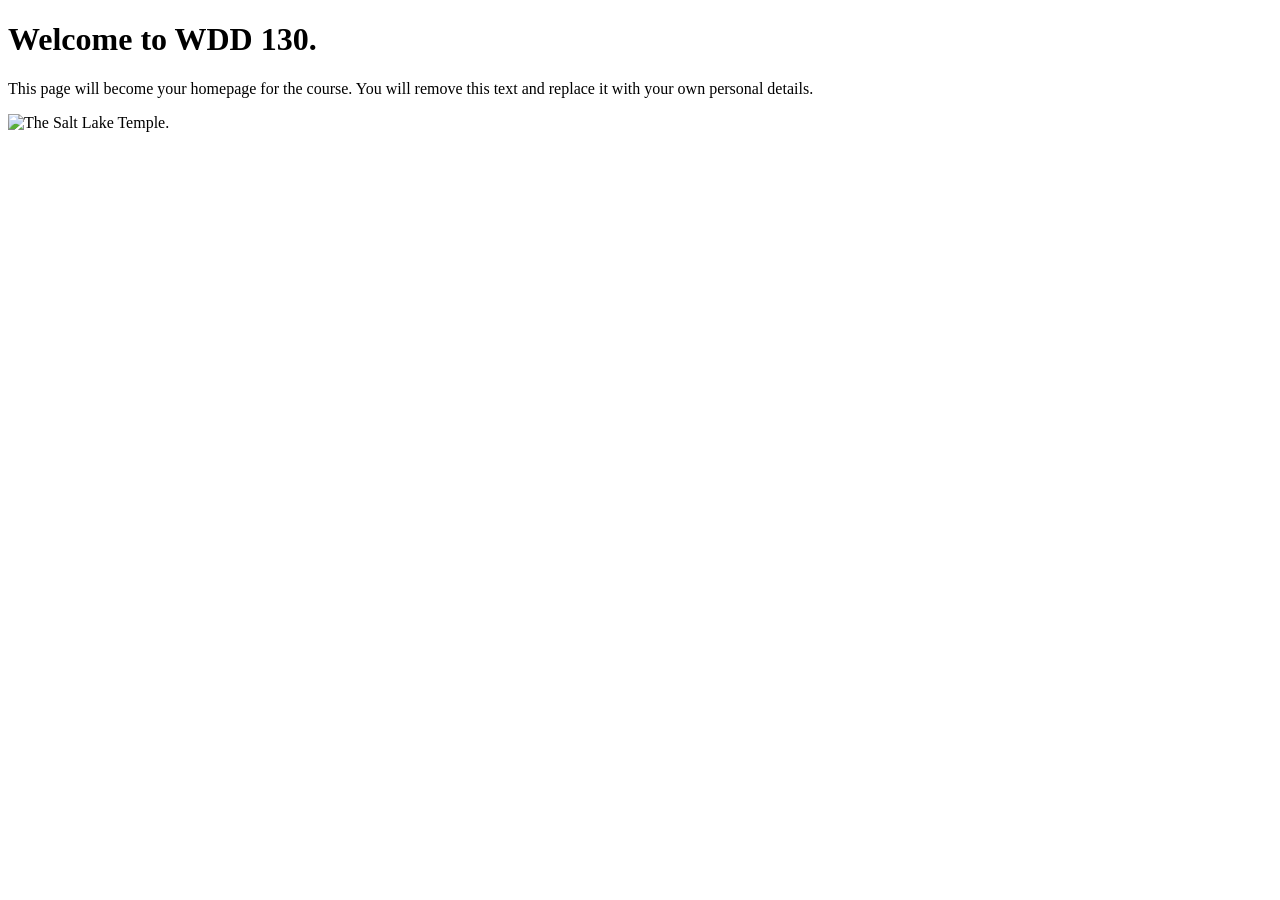
==== index.html @ 67563fc4 "Initial commit" ====
<!DOCTYPE html>
<html lang="en">
<head>
    <meta charset="UTF-8">
    <meta name="viewport" content="width=device-width, initial-scale=1.0">
    <title>WDD 130 | Personal Homepage</title>
</head>
<body>
    <h1>Welcome to WDD 130.</h1>
    <p>This page will become your homepage for the course. You will remove this text and replace it with your own personal details.</p>

    <img src="images/salt-lake-temple.jpg" alt="The Salt Lake Temple.">
</body>
</html>
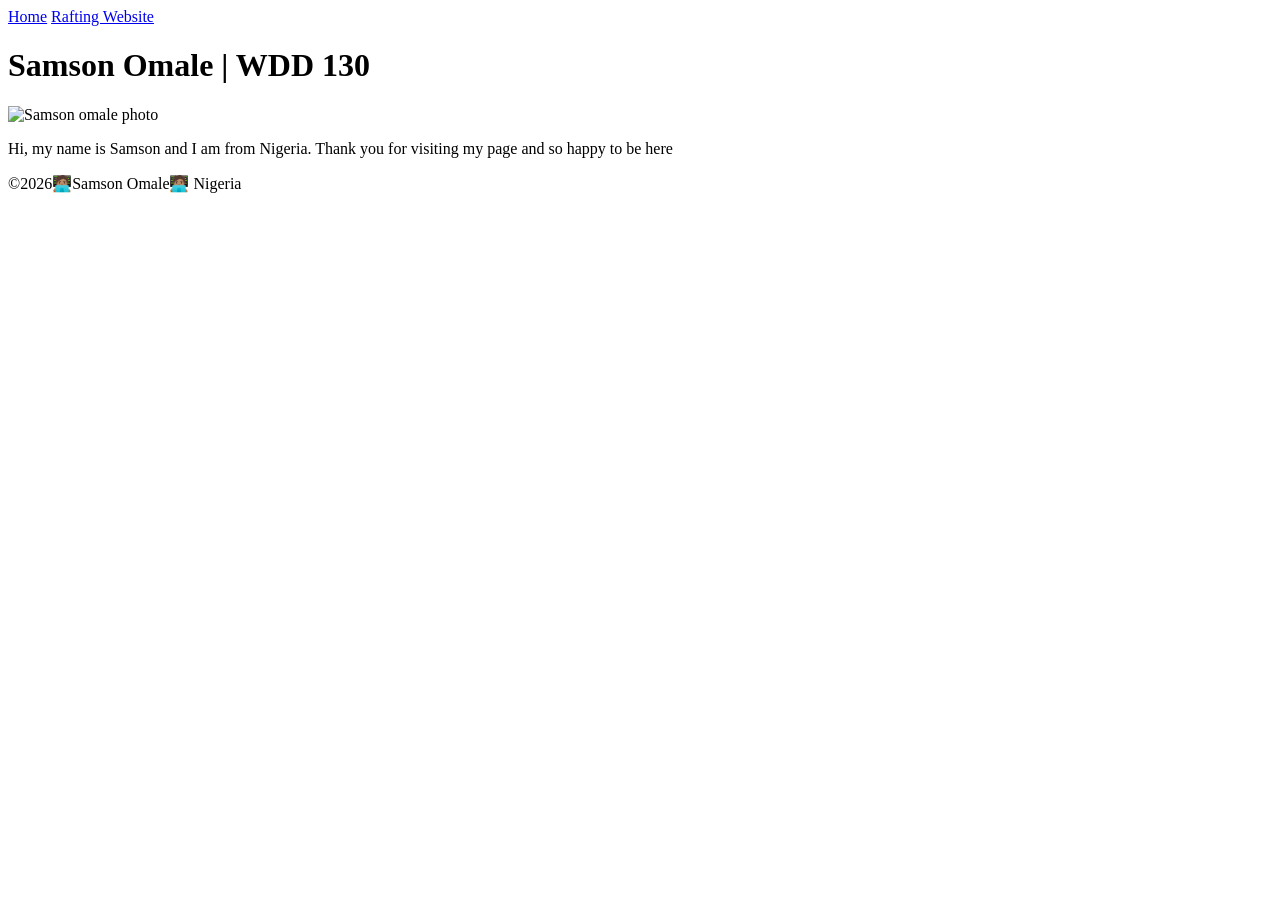
==== commit 171d6523: "completed" ====
--- a/index.html
+++ b/index.html
@@ -1,14 +1,31 @@
 <!DOCTYPE html>
 <html lang="en">
+
 <head>
     <meta charset="UTF-8">
     <meta name="viewport" content="width=device-width, initial-scale=1.0">
-    <title>WDD 130 | Personal Homepage</title>
+    <title>Samson Omale | WDD 130</title>
 </head>
+
 <body>
-    <h1>Welcome to WDD 130.</h1>
-    <p>This page will become your homepage for the course. You will remove this text and replace it with your own personal details.</p>
+    <header>
+        <nav>
+            <a href="#">Home</a>
+            <a href="wwr/">Rafting Website</a>
+        </nav>
+    </header>
+    <main>
+        <h1> Samson Omale | WDD 130 </h1>
+        <img src="profile.jpg" alt="Samson omale photo" width="200">
+        <p>Hi, my name is Samson and I am from Nigeria. Thank you for visiting my page and so happy
+            to be here</p>
+    </main>
+    <footer>
+        <p>©2026🧑🏽‍💻Samson Omale🧑🏽‍💻 Nigeria</p>
 
-    <img src="images/salt-lake-temple.jpg" alt="The Salt Lake Temple.">
+    </footer>
+
+
 </body>
+
 </html>
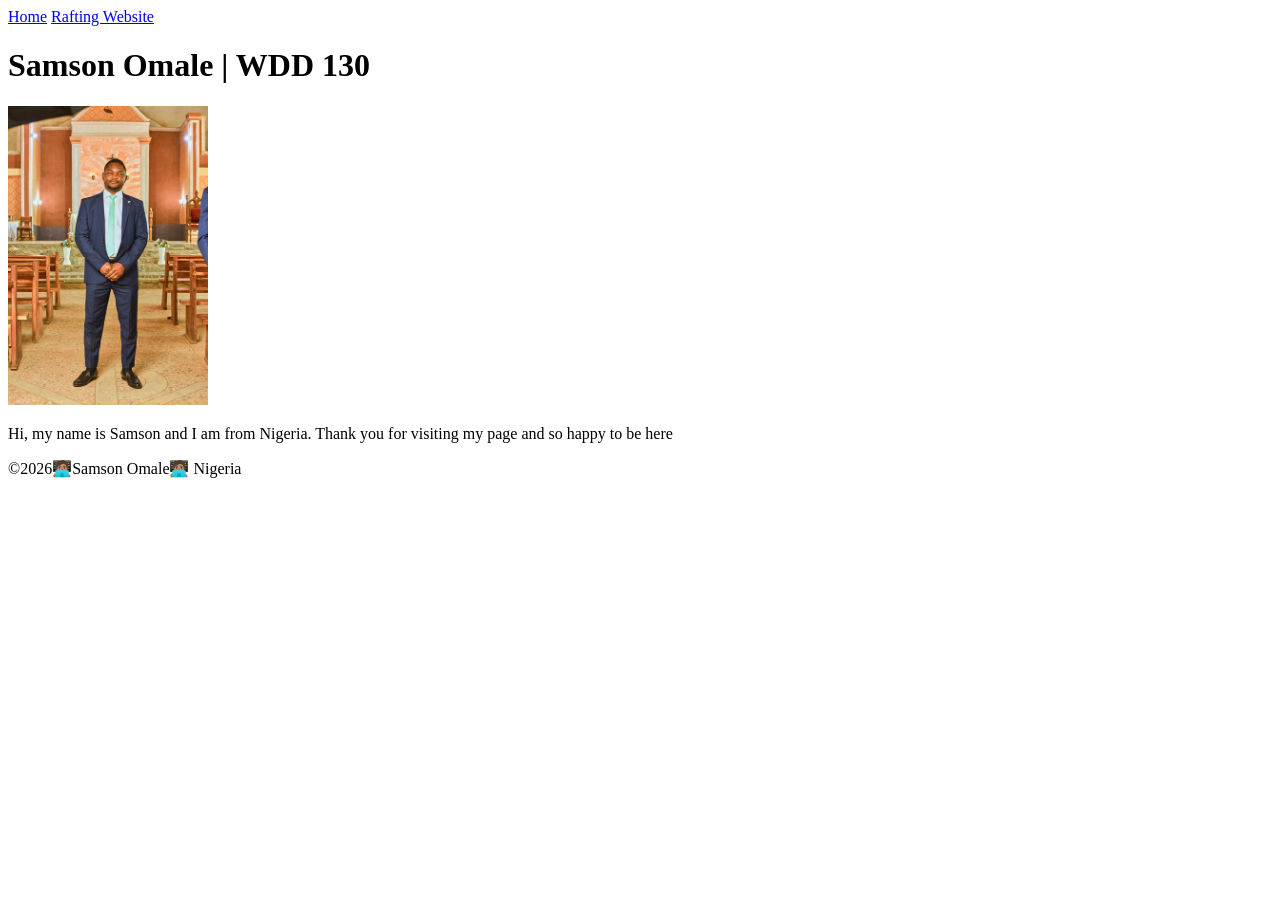
==== commit 3ea6ab2c: "image fixed" ====
--- a/index.html
+++ b/index.html
@@ -16,7 +16,7 @@
     </header>
     <main>
         <h1> Samson Omale | WDD 130 </h1>
-        <img src="profile.jpg" alt="Samson omale photo" width="200">
+        <img src="images/profile.jpg" alt="Samson omale photo" width="200">
         <p>Hi, my name is Samson and I am from Nigeria. Thank you for visiting my page and so happy
             to be here</p>
     </main>
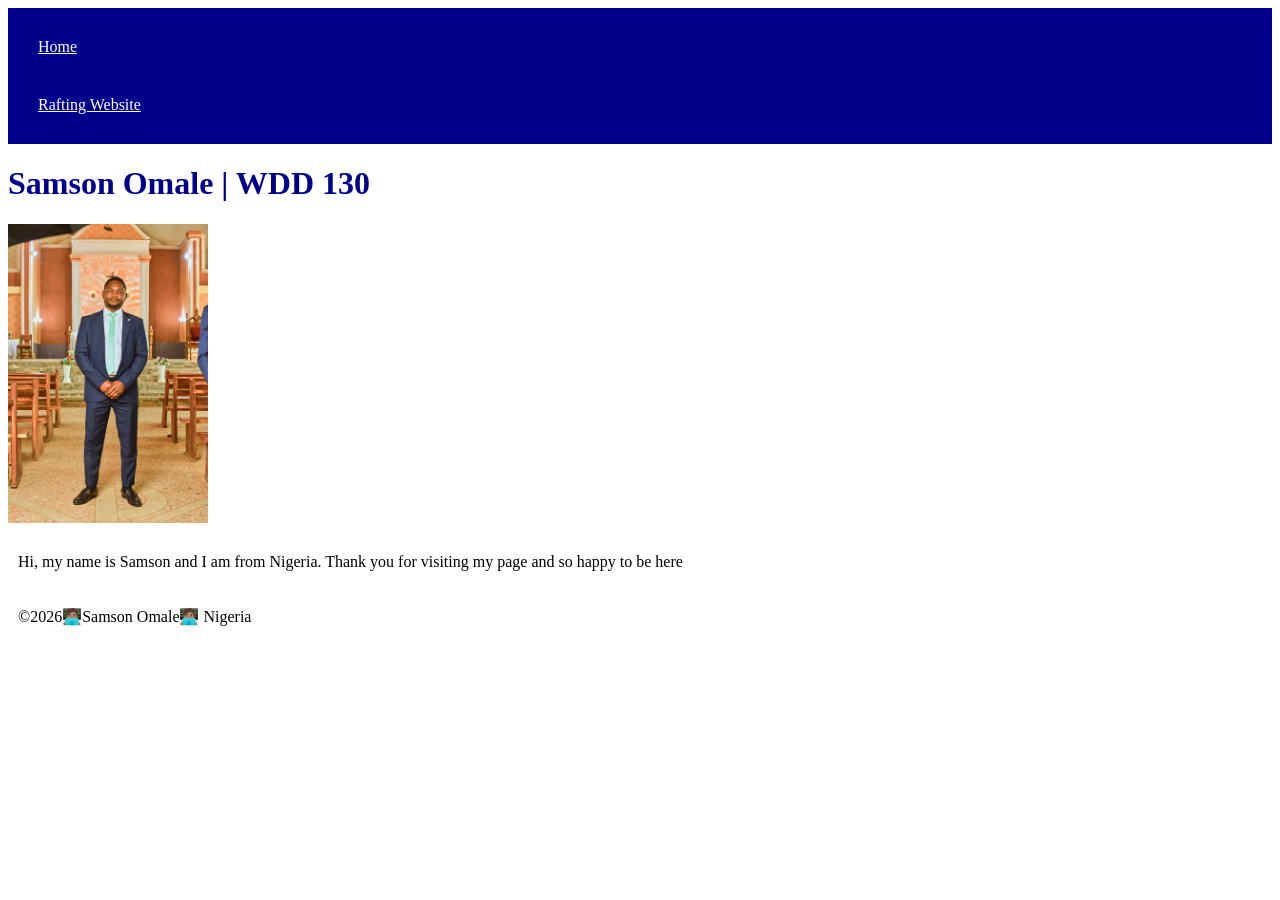
==== commit 359210ce: "css added" ====
--- a/index.html
+++ b/index.html
@@ -5,6 +5,7 @@
     <meta charset="UTF-8">
     <meta name="viewport" content="width=device-width, initial-scale=1.0">
     <title>Samson Omale | WDD 130</title>
+    <link rel="stylesheet" href="styles/styles.css">
 </head>
 
 <body>
--- a/styles/styles.css
+++ b/styles/styles.css
@@ -0,0 +1,26 @@
+nav {
+    background-color: darkblue;
+    padding: 10px;
+}
+
+nav a {
+    color: white;
+    display: block;
+    padding: 20px;
+}
+
+h1 {
+    color: darkblue;
+}
+
+image {
+    width: 150px;
+    height: auto;
+    border: 1px solid black;
+    padding: 2px;
+    box-shadow: 0 0 30px gray;
+}
+
+p {
+    padding: 10px;
+}
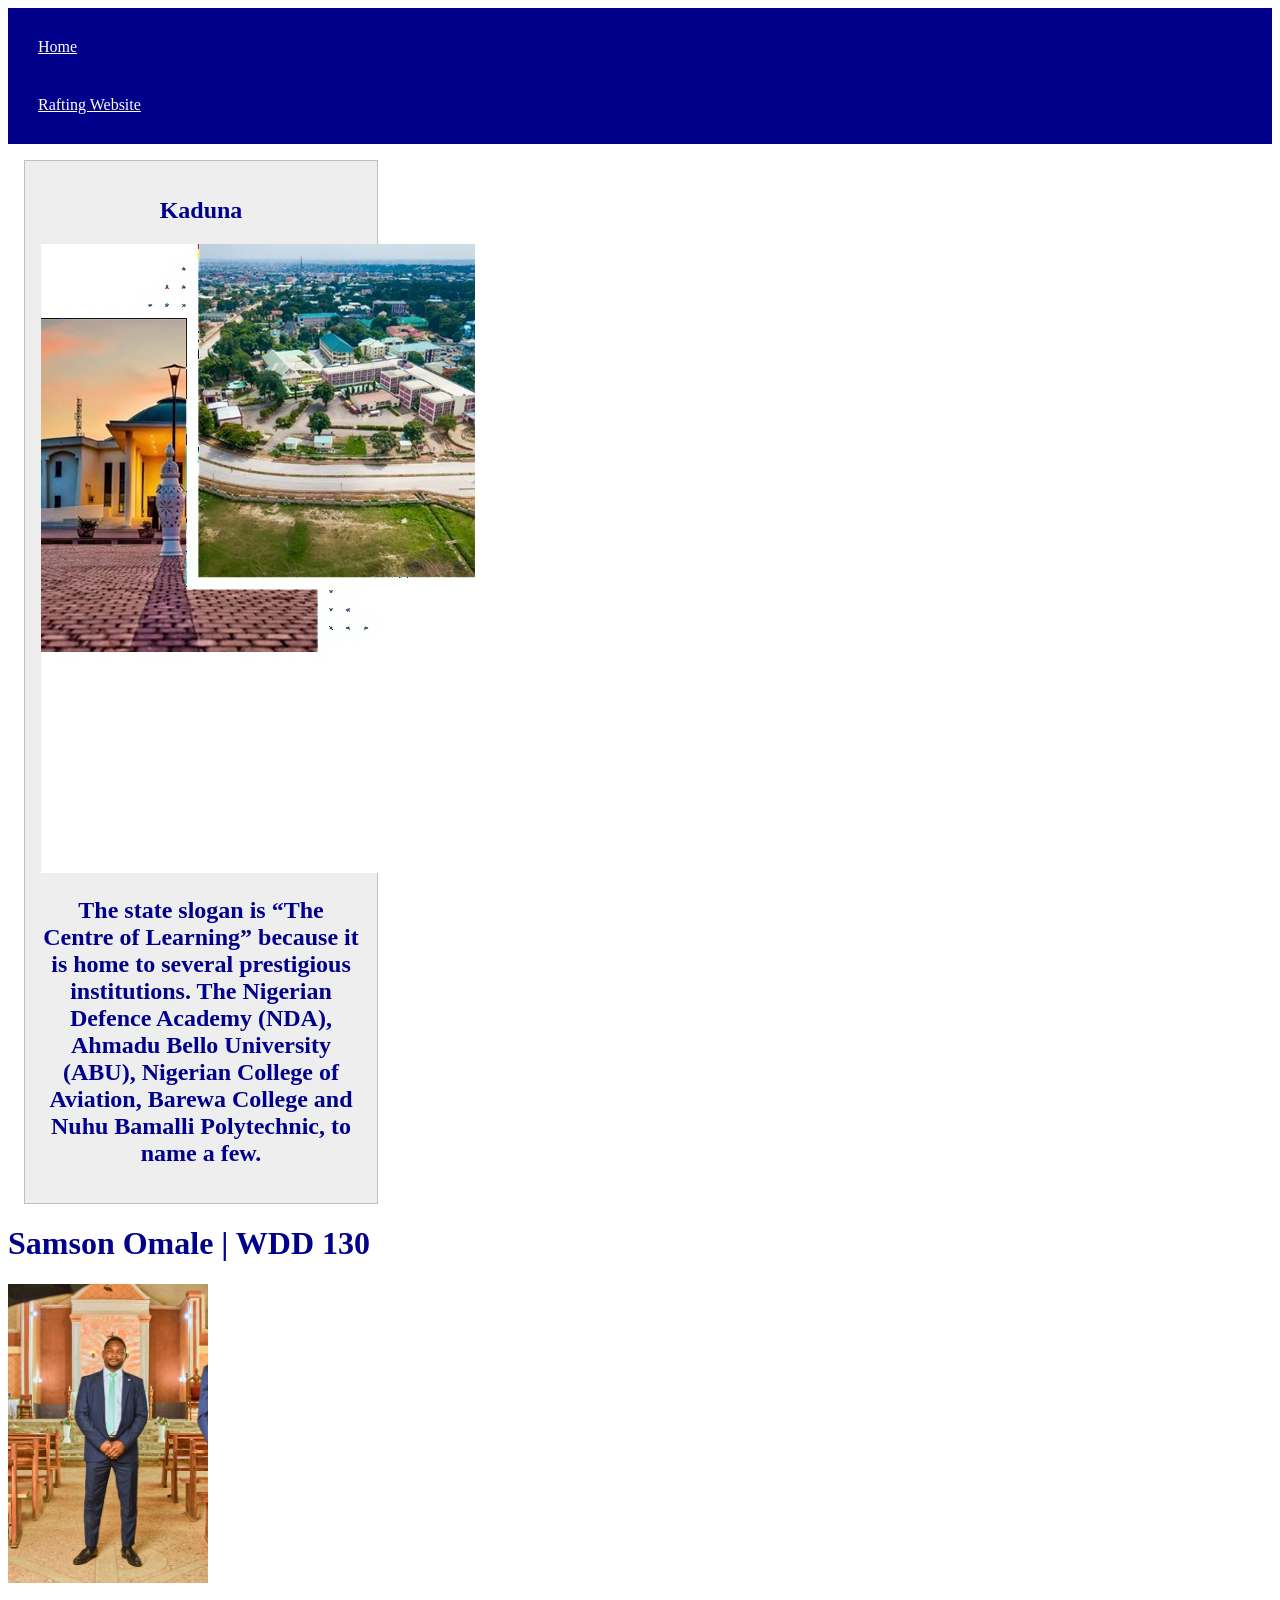
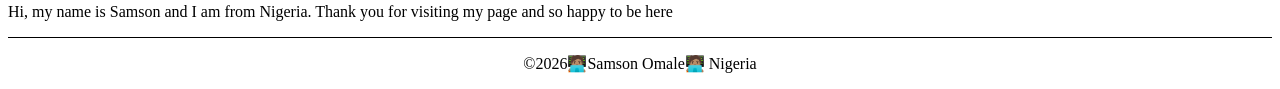
==== commit 02fbb6dc: "week2" ====
--- a/index.html
+++ b/index.html
@@ -5,6 +5,10 @@
     <meta charset="UTF-8">
     <meta name="viewport" content="width=device-width, initial-scale=1.0">
     <title>Samson Omale | WDD 130</title>
+    <meta name="description"
+      content="My name is Samson Omale, this is Web Fundamentals WDD, this is my home page and it for practical purpose">
+    <meta name="Author" content="Samson Omale">
+
     <link rel="stylesheet" href="styles/styles.css">
 </head>
 
@@ -16,6 +20,15 @@
         </nav>
     </header>
     <main>
+        <aside>
+            <h1>Kaduna</h1>
+            <img src="images/kaduna.jpg" alt="image of kaduna state">
+            <h1>The state slogan is “The Centre of Learning” because it is home to several
+                prestigious institutions.
+                The Nigerian Defence Academy (NDA), Ahmadu Bello University (ABU), Nigerian College
+                of Aviation,
+                Barewa College and Nuhu Bamalli Polytechnic, to name a few.</h1>
+        </aside>
         <h1> Samson Omale | WDD 130 </h1>
         <img src="images/profile.jpg" alt="Samson omale photo" width="200">
         <p>Hi, my name is Samson and I am from Nigeria. Thank you for visiting my page and so happy
--- a/styles/styles.css
+++ b/styles/styles.css
@@ -22,5 +22,35 @@
 }
 
 p {
-    padding: 10px;
+    padding: 0;
+}
+
+main {
+    max-width: 840px;
+}
+
+aside {
+    width: 20rem;
+    margin: 1rem;
+    border: 1px solid rgb(0 0 0 / 0.2);
+    padding: 1rem;
+    background-color: #eee;
+    color: #333;
+    text-align: center;
+}
+
+aside img {
+    width: 200;
+    height: aut0;
+}
+
+main img {
+    width: 150;
+    height: auto;
+}
+
+footer {
+    margin-top: 15px;
+    border-top: 1px solid #000;
+    text-align: center;
 }
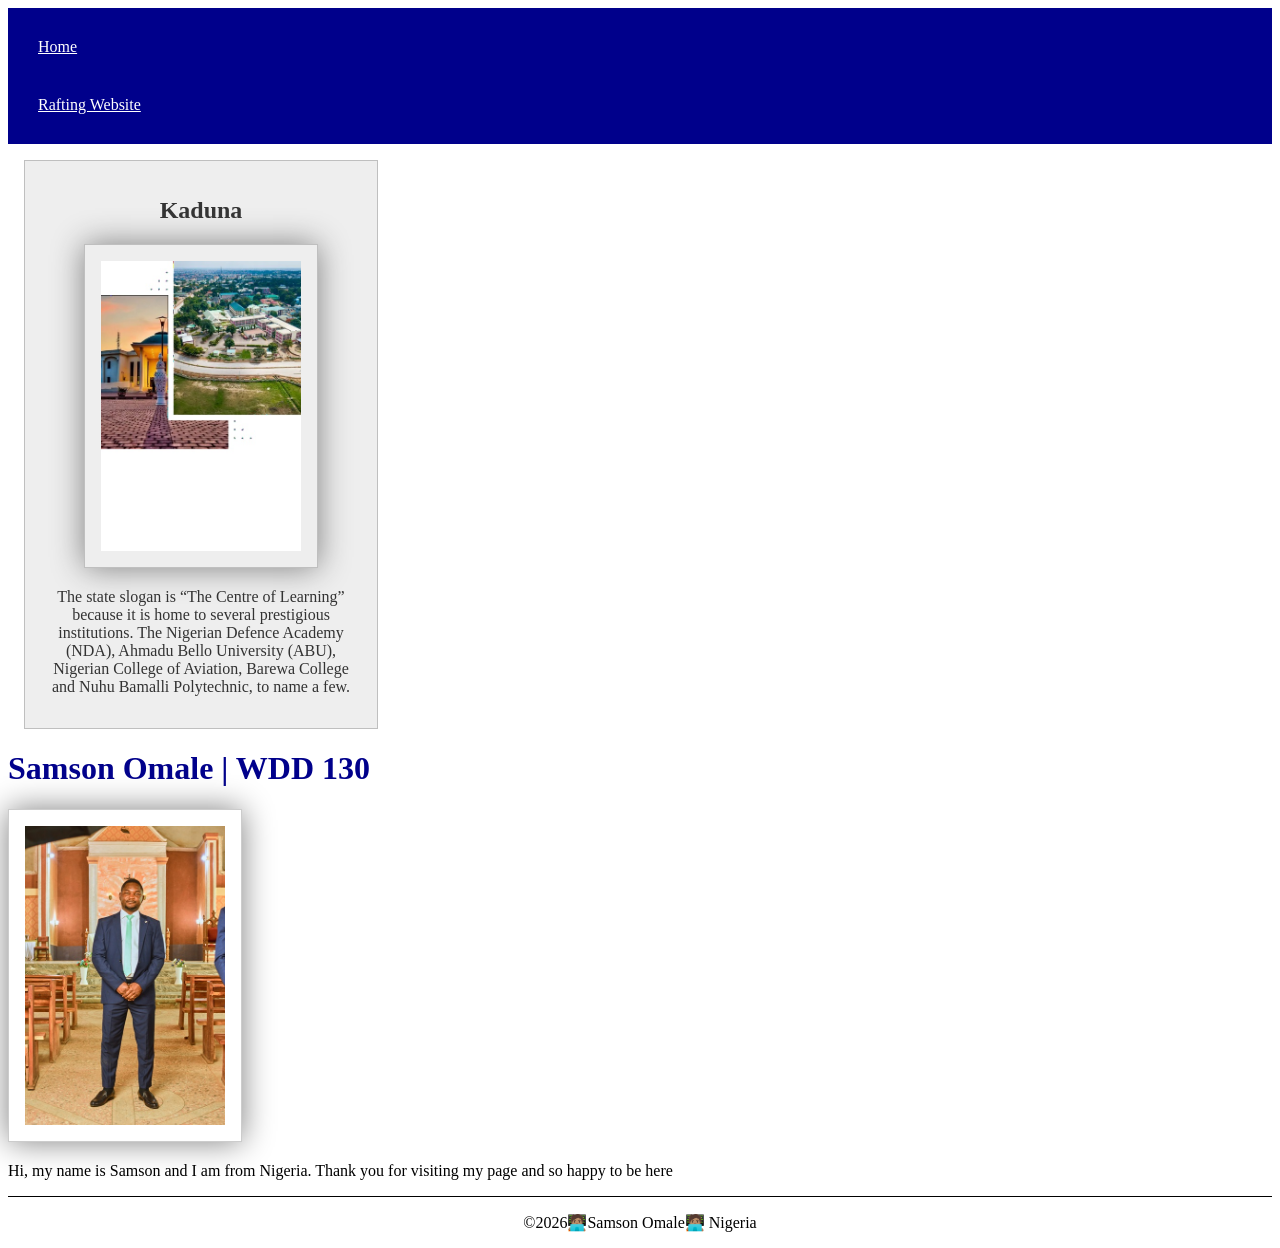
==== commit 9226d4a7: "corrected" ====
--- a/index.html
+++ b/index.html
@@ -6,8 +6,8 @@
     <meta name="viewport" content="width=device-width, initial-scale=1.0">
     <title>Samson Omale | WDD 130</title>
     <meta name="description"
-      content="My name is Samson Omale, this is Web Fundamentals WDD, this is my home page and it for practical purpose">
-    <meta name="Author" content="Samson Omale">
+      content="My name is Samson Omale, this is Web Fundamentals WDD 130, this is my home page and it for practical purpose">
+    <meta name="author" content="Samson Omale">
 
     <link rel="stylesheet" href="styles/styles.css">
 </head>
@@ -21,13 +21,13 @@
     </header>
     <main>
         <aside>
-            <h1>Kaduna</h1>
+            <h2>Kaduna</h2>
             <img src="images/kaduna.jpg" alt="image of kaduna state">
-            <h1>The state slogan is “The Centre of Learning” because it is home to several
+            <p>The state slogan is “The Centre of Learning” because it is home to several
                 prestigious institutions.
                 The Nigerian Defence Academy (NDA), Ahmadu Bello University (ABU), Nigerian College
                 of Aviation,
-                Barewa College and Nuhu Bamalli Polytechnic, to name a few.</h1>
+                Barewa College and Nuhu Bamalli Polytechnic, to name a few.</p>
         </aside>
         <h1> Samson Omale | WDD 130 </h1>
         <img src="images/profile.jpg" alt="Samson omale photo" width="200">
--- a/styles/styles.css
+++ b/styles/styles.css
@@ -40,13 +40,16 @@
 }
 
 aside img {
-    width: 200;
-    height: aut0;
+    width: 200px;
+    height: auto;
 }
 
 main img {
     width: 150;
     height: auto;
+    padding: 1rem;
+    border: 1px solid rgb(0 0 0 / 0.2);
+    box-shadow: 0 0 30px gray;
 }
 
 footer {
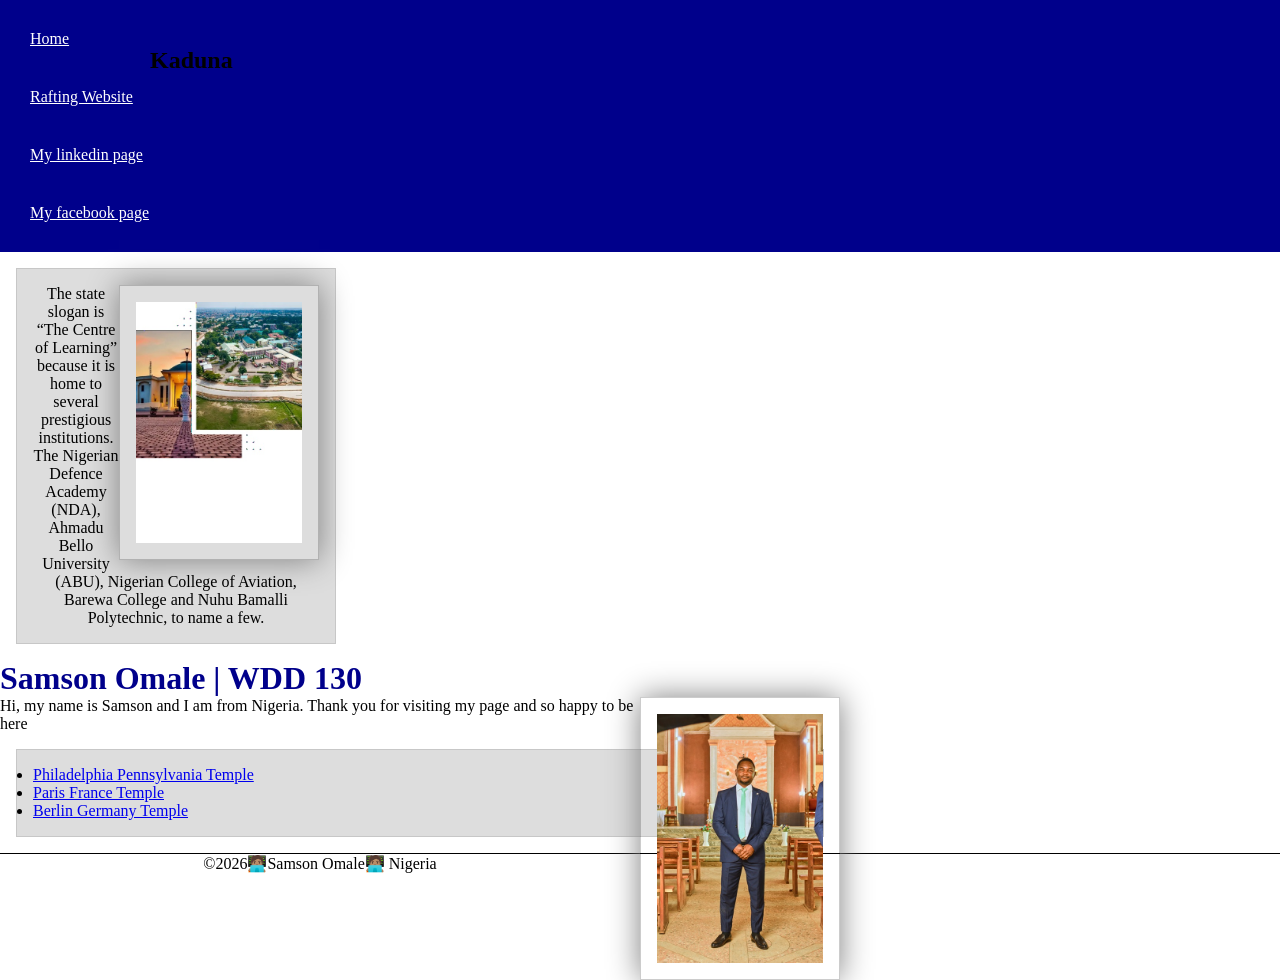
==== commit b2fa2df0: "update" ====
--- a/index.html
+++ b/index.html
@@ -17,10 +17,12 @@
         <nav>
             <a href="#">Home</a>
             <a href="wwr/">Rafting Website</a>
+            <a href="www.linkedin.com/in/samson-omale">My linkedin page</a>
+            <a href="https://facebook.com">My facebook page</a>
         </nav>
     </header>
     <main>
-        <aside>
+        <aside class="box">
             <h2>Kaduna</h2>
             <img src="images/kaduna.jpg" alt="image of kaduna state">
             <p>The state slogan is “The Centre of Learning” because it is home to several
@@ -33,6 +35,15 @@
         <img src="images/profile.jpg" alt="Samson omale photo" width="200">
         <p>Hi, my name is Samson and I am from Nigeria. Thank you for visiting my page and so happy
             to be here</p>
+
+        <ul class="box">
+            <li><a href="https://www.churchofjesuschrist.org/temples/details/philadelphia-pennsylvania-temple"
+                  target="_blank">Philadelphia Pennsylvania Temple</a></li>
+            <li><a href="https://www.churchofjesuschrist.org/temples/details/paris-france-temple"
+                  target="_blank">Paris France Temple</a></li>
+            <li><a href="https://www.churchofjesuschrist.org/temples/details/lima-peru-los-olivos-temple"
+                  target="_blank">Berlin Germany Temple</a></li>
+        </ul>
     </main>
     <footer>
         <p>©2026🧑🏽‍💻Samson Omale🧑🏽‍💻 Nigeria</p>
--- a/styles/styles.css
+++ b/styles/styles.css
@@ -1,3 +1,9 @@
+* {
+    margin: 0;
+    padding: 0;
+    box-sizing: border-box;
+}
+
 nav {
     background-color: darkblue;
     padding: 10px;
@@ -45,6 +51,7 @@
 }
 
 main img {
+    float: right;
     width: 150;
     height: auto;
     padding: 1rem;
@@ -56,4 +63,19 @@
     margin-top: 15px;
     border-top: 1px solid #000;
     text-align: center;
+}
+
+/* Class Selectors */
+.box {
+    margin: 1rem;
+    border: 1px solid rgb(0 0 0 / 10%);
+    padding: 1rem;
+    background-color: #ddd;
+    color: #000;
+}
+
+aside h2 {
+    position: absolute;
+    top: 47px;
+    left: 150px;
 }
